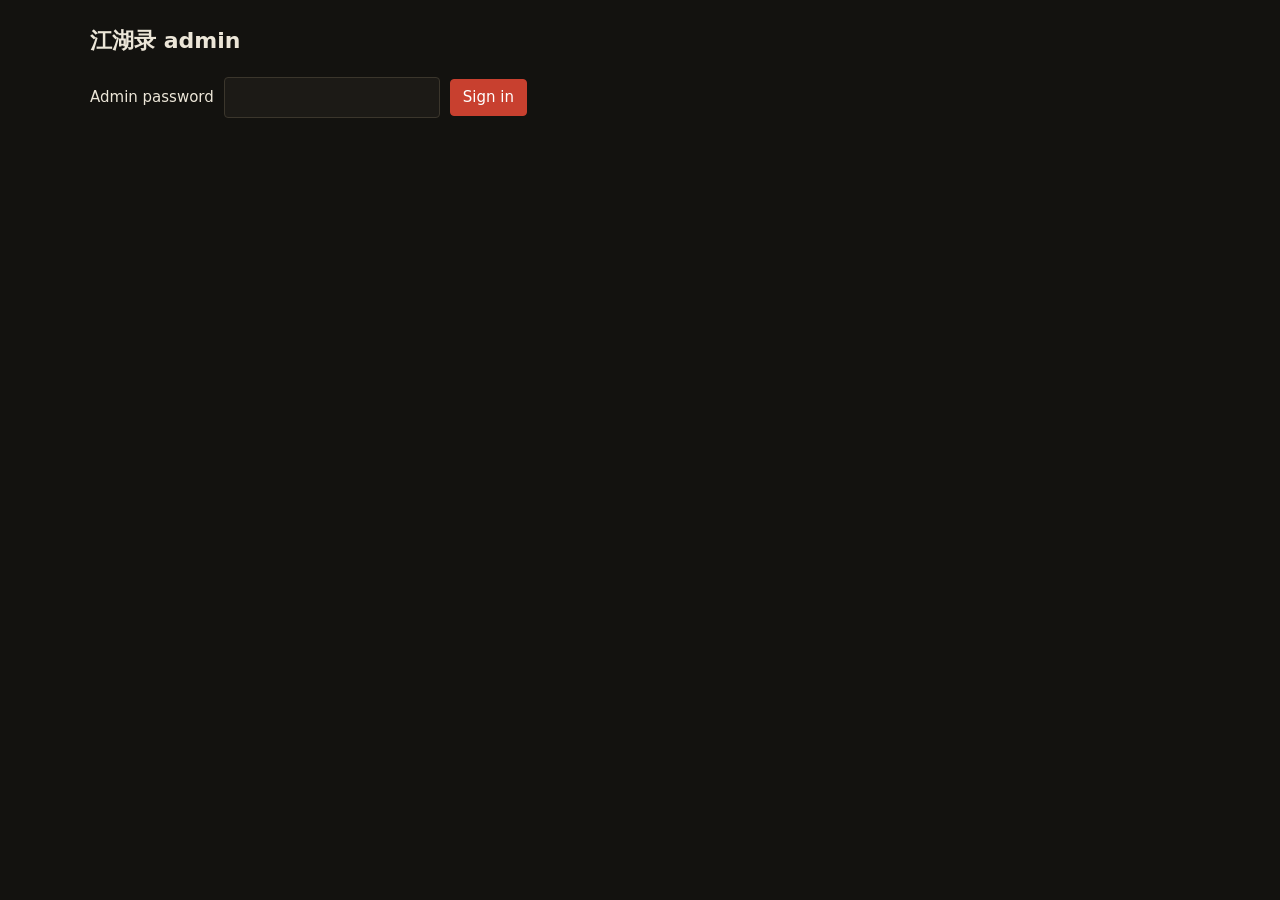
==== static/admin.html @ 05724015 "Instant characters: roll a stranger, shorter scroll, anime portraits, immersive intro - "Roll a stra" ====
<!doctype html>
<html lang="en">
<head>
<meta charset="utf-8">
<meta name="viewport" content="width=device-width, initial-scale=1">
<meta name="robots" content="noindex">
<title>Jianghu Admin</title>
<style>
  :root { color-scheme: dark; --ink: #13120f; --ink-2: #1c1a16; --line: #3b362c; --text: #ece6d8; --dim: #a39b88; --cinnabar: #c8402f; --jade: #6fae93; --gold: #d9b45a; }
  * { box-sizing: border-box; }
  [hidden] { display: none !important; }
  body { margin: 0; background: var(--ink); color: var(--text); font: 15px/1.5 system-ui, -apple-system, "Segoe UI", sans-serif; padding: 24px 16px 64px; }
  main { max-width: 1100px; margin-inline: auto; display: grid; gap: 20px; }
  h1 { margin: 0; font-size: 22px; }
  .bar { display: flex; gap: 10px; flex-wrap: wrap; align-items: center; }
  input, button { font: inherit; color: inherit; }
  input { background: var(--ink-2); border: 1px solid var(--line); border-radius: 4px; padding: 8px 10px; }
  button { background: var(--ink-2); border: 1px solid var(--line); border-radius: 4px; padding: 6px 12px; cursor: pointer; }
  button:hover { border-color: var(--gold); }
  button.danger { border-color: var(--cinnabar); color: #f0a196; }
  button.primary { background: var(--cinnabar); border-color: var(--cinnabar); color: #fff; }
  .filters button[aria-pressed="true"] { border-color: var(--gold); color: var(--gold); }
  .muted { color: var(--dim); font-size: 13px; }
  .err { color: #f0a196; }
  .list { display: grid; gap: 12px; }
  .row { display: grid; grid-template-columns: 72px minmax(0, 1fr) auto; gap: 14px; align-items: start; background: var(--ink-2); border: 1px solid var(--line); border-radius: 6px; padding: 12px; }
  .row.hidden { border-color: var(--cinnabar); }
  .row img, .row .ph { width: 72px; height: 90px; object-fit: cover; border-radius: 4px; background: #ebe1c8; display: block; }
  .row h2 { margin: 0; font-size: 17px; }
  .row h2 small { color: var(--dim); font-weight: 400; font-size: 13px; margin-left: 6px; }
  .pill { display: inline-block; font-size: 12px; padding: 1px 8px; border-radius: 99px; border: 1px solid var(--jade); color: var(--jade); margin-right: 6px; }
  .pill.off { border-color: var(--cinnabar); color: #f0a196; }
  details { margin-top: 6px; font-size: 13.5px; color: var(--dim); }
  details p { margin: 4px 0; overflow-wrap: anywhere; }
  details b { color: var(--text); font-weight: 600; }
  .actions { display: grid; gap: 6px; justify-items: stretch; }
  @media (max-width: 640px) { .row { grid-template-columns: 56px minmax(0, 1fr); } .row img, .row .ph { width: 56px; height: 70px; } .actions { grid-column: 1 / -1; grid-auto-flow: column; } }
</style>
</head>
<body>
<main>
  <div class="bar"><h1>江湖录 admin</h1><span class="muted" id="count"></span></div>

  <form class="bar" id="login">
    <label for="pw">Admin password</label>
    <input id="pw" type="password" autocomplete="current-password">
    <button class="primary" type="submit">Sign in</button>
    <span class="err" id="loginErr"></span>
  </form>

  <section id="panel" hidden>
    <div class="bar" style="justify-content:space-between;margin-bottom:12px">
      <div class="bar filters" id="filters">
        <button type="button" data-f="all" aria-pressed="true">All</button>
        <button type="button" data-f="review">Needs review</button>
        <button type="button" data-f="hidden">Hidden</button>
        <button type="button" data-f="live">Live</button>
      </div>
      <div class="bar">
        <button type="button" id="seed" title="Rolls and releases new characters signed Ray (takes about 10 seconds each)">Add 3 citizens</button>
        <button type="button" id="refresh">Refresh</button>
        <button type="button" id="export">Download backup (JSON)</button>
        <button type="button" id="signout">Sign out</button>
      </div>
    </div>
    <p class="err" id="err" hidden></p>
    <div class="list" id="list"></div>
  </section>
</main>
<script src="/portrait.js"></script>
<script>
(() => {
  const $ = s => document.querySelector(s);
  let pw = "", npcs = [], filter = "all", confirmDelete = null;
  try { pw = sessionStorage.getItem("jianghu-admin") || ""; } catch {}

  async function call(method, path, body) {
    const r = await fetch(path, { method, headers: { authorization: "Bearer " + pw, "content-type": "application/json" }, body: body ? JSON.stringify(body) : undefined });
    const data = await r.json().catch(() => ({}));
    if (!r.ok) throw Object.assign(new Error(data.detail || "Request failed."), { status: r.status });
    return data;
  }

  async function load() {
    try {
      npcs = (await call("GET", "/api/admin/npcs")).npcs;
      $("#login").hidden = true; $("#panel").hidden = false; $("#err").hidden = true;
      render();
    } catch (e) {
      $("#login").hidden = false; $("#panel").hidden = true;
      $("#loginErr").textContent = pw ? e.message : "";
    }
  }

  function render() {
    const shown = npcs.filter(n => filter === "all" || (filter === "live" && !n.hidden) || (filter === "hidden" && n.hidden) || (filter === "review" && n.hidden && n.flag));
    const review = npcs.filter(n => n.hidden && n.flag).length;
    $("#count").textContent = `${npcs.length} NPCs · ${npcs.filter(n => !n.hidden).length} live · ${review} need review`;
    const list = $("#list"); list.textContent = "";
    if (!shown.length) { const p = document.createElement("p"); p.className = "muted"; p.textContent = "Nothing here."; list.append(p); }
    shown.forEach(n => {
      const row = document.createElement("article"); row.className = "row" + (n.hidden ? " hidden" : "");
      const art = n.appearance && Object.keys(n.appearance).length ? window.renderPortrait(n.appearance, n.name || "") : n.svg;
      if (art) { const img = new Image(); img.alt = ""; img.src = "data:image/svg+xml;charset=utf-8," + encodeURIComponent(art); row.append(img); }
      else { const d = document.createElement("div"); d.className = "ph"; row.append(d); }

      const body = document.createElement("div");
      const h = document.createElement("h2"); h.textContent = n.name || "(unnamed)";
      const sm = document.createElement("small"); sm.textContent = n.title || ""; h.append(sm);
      const meta = document.createElement("div"); meta.className = "muted";
      const pill = document.createElement("span"); pill.className = "pill" + (n.hidden ? " off" : ""); pill.textContent = n.hidden ? (n.flag ? "needs review" : "hidden") : "live";
      meta.append(pill, `by ${n.creator_name || "anonymous"} · ${new Date(n.created_at * 1000).toLocaleString()}`);
      if (n.flag) meta.append(` · ${n.flag}`);
      const det = document.createElement("details");
      const sum = document.createElement("summary"); sum.textContent = "Full scroll"; det.append(sum);
      [["Sect", n.sect], ["Found at", n.location], ["Signature move", n.art], ["Quirks", (n.traits || []).join(" / ")], ["Speech", n.speech], ["Goal", n.goal], ["Knowledge", n.knowledge], ["Greeting", n.greeting], ["Secret", n.secret]].forEach(([k, v]) => {
        if (!v) return; const p = document.createElement("p"); const b = document.createElement("b"); b.textContent = k + ": "; p.append(b, String(v)); det.append(p);
      });
      body.append(h, meta, det);

      const act = document.createElement("div"); act.className = "actions";
      const vis = document.createElement("button"); vis.type = "button";
      vis.textContent = n.hidden ? (n.flag ? "Approve" : "Restore") : "Hide";
      vis.onclick = () => act_(() => call("POST", `/api/admin/npcs/${n.id}/visibility`, { hidden: !n.hidden, flag: n.hidden ? "" : "Hidden by admin" }));
      const del = document.createElement("button"); del.type = "button"; del.className = "danger";
      del.textContent = confirmDelete === n.id ? "Confirm delete" : "Delete";
      del.onclick = () => {
        if (confirmDelete !== n.id) { confirmDelete = n.id; render(); return; }
        confirmDelete = null; act_(() => call("DELETE", `/api/admin/npcs/${n.id}`));
      };
      act.append(vis, del);
      row.append(body, act);
      list.append(row);
    });
  }

  async function act_(fn) {
    try { await fn(); await load(); }
    catch (e) { $("#err").hidden = false; $("#err").textContent = e.message; }
  }

  $("#login").addEventListener("submit", e => {
    e.preventDefault(); pw = $("#pw").value;
    try { sessionStorage.setItem("jianghu-admin", pw); } catch {}
    load();
  });
  $("#signout").onclick = () => { pw = ""; try { sessionStorage.removeItem("jianghu-admin"); } catch {} load(); };
  $("#refresh").onclick = load;
  $("#seed").onclick = async () => {
    const b = $("#seed"); b.disabled = true; const label = b.textContent; b.textContent = "Rolling… (up to a minute)";
    try {
      const r = await call("POST", "/api/admin/seed", { count: 3 });
      $("#err").hidden = false; $("#err").style.color = "var(--jade)";
      $("#err").textContent = `Added ${r.created.length}: ${r.created.join(", ") || "none"}.` + (r.notes.length ? ` Skipped: ${r.notes.join("; ")}` : "");
      await load();
    } catch (e) { $("#err").hidden = false; $("#err").style.color = ""; $("#err").textContent = e.message; }
    finally { b.disabled = false; b.textContent = label; }
  };
  $("#filters").addEventListener("click", e => {
    const b = e.target.closest("button"); if (!b) return;
    filter = b.dataset.f; confirmDelete = null;
    document.querySelectorAll("#filters button").forEach(x => x.setAttribute("aria-pressed", x === b));
    render();
  });
  $("#export").onclick = async () => {
    try {
      const data = await call("GET", "/api/admin/export");
      const a = document.createElement("a");
      a.href = URL.createObjectURL(new Blob([JSON.stringify(data, null, 2)], { type: "application/json" }));
      a.download = `jianghu-npcs-${new Date().toISOString().slice(0, 10)}.json`; a.click();
      setTimeout(() => URL.revokeObjectURL(a.href), 1000);
    } catch (e) { $("#err").hidden = false; $("#err").textContent = e.message; }
  };
  load();
})();
</script>
</body>
</html>
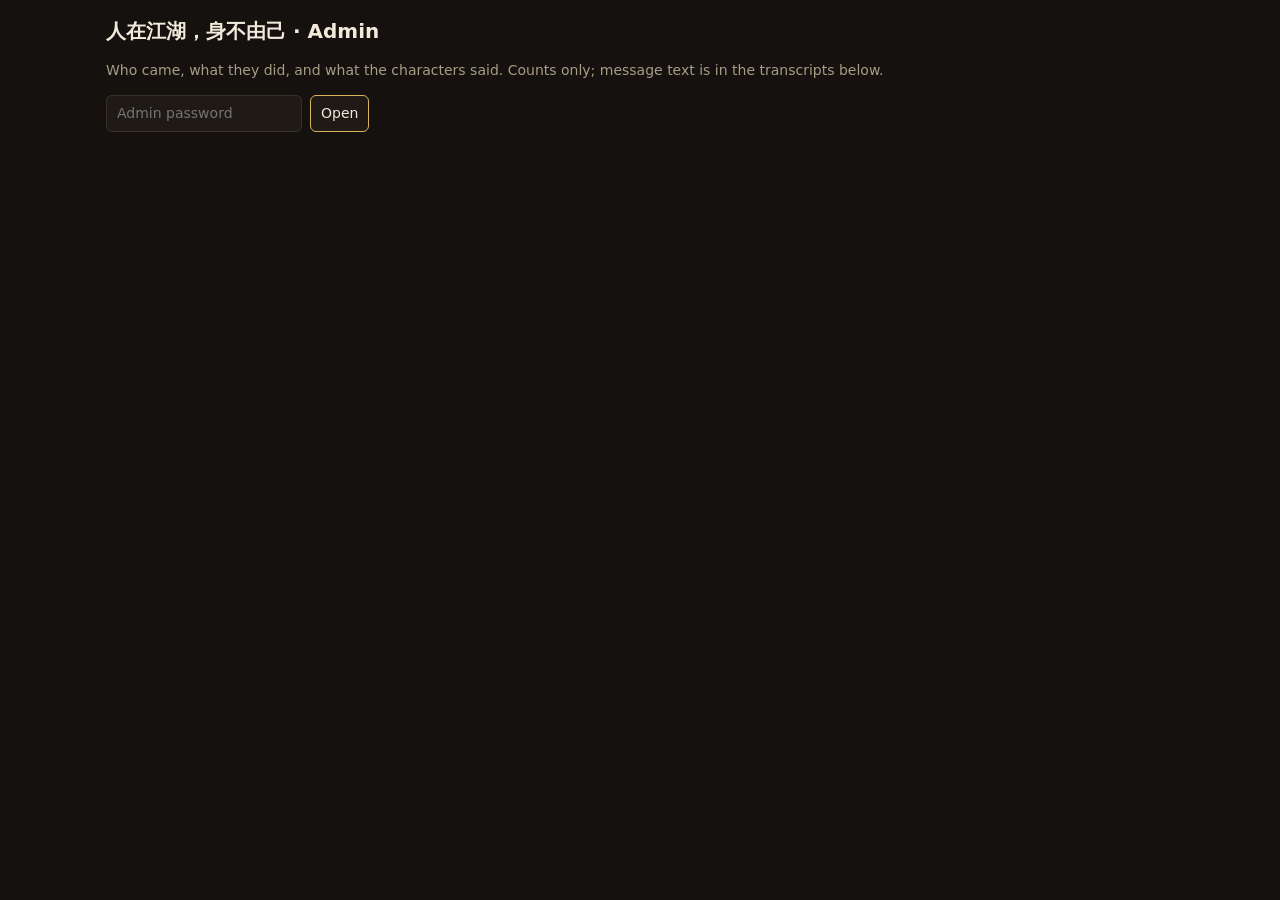
==== commit a61bb3db: "Navigation, visitor analytics with an admin page, an evaluation of the characters, and a phone audit" ====
--- a/static/admin.html
+++ b/static/admin.html
@@ -4,175 +4,86 @@
 <meta charset="utf-8">
 <meta name="viewport" content="width=device-width, initial-scale=1">
 <meta name="robots" content="noindex">
-<title>Jianghu Admin</title>
+<title>Admin · 人在江湖，身不由己</title>
 <style>
-  :root { color-scheme: dark; --ink: #13120f; --ink-2: #1c1a16; --line: #3b362c; --text: #ece6d8; --dim: #a39b88; --cinnabar: #c8402f; --jade: #6fae93; --gold: #d9b45a; }
+  :root { color-scheme: dark; --bg: #14110e; --card: #1f1a15; --line: #3a3126; --text: #f1eadb; --dim: #a79c86; --gold: #d8b45a; --jade: #6fae93; --red: #e0705a; }
   * { box-sizing: border-box; }
-  [hidden] { display: none !important; }
-  body { margin: 0; background: var(--ink); color: var(--text); font: 15px/1.5 system-ui, -apple-system, "Segoe UI", sans-serif; padding: 24px 16px 64px; }
-  main { max-width: 1100px; margin-inline: auto; display: grid; gap: 20px; }
-  h1 { margin: 0; font-size: 22px; }
-  .bar { display: flex; gap: 10px; flex-wrap: wrap; align-items: center; }
-  input, button { font: inherit; color: inherit; }
-  input { background: var(--ink-2); border: 1px solid var(--line); border-radius: 4px; padding: 8px 10px; }
-  button { background: var(--ink-2); border: 1px solid var(--line); border-radius: 4px; padding: 6px 12px; cursor: pointer; }
-  button:hover { border-color: var(--gold); }
-  button.danger { border-color: var(--cinnabar); color: #f0a196; }
-  button.primary { background: var(--cinnabar); border-color: var(--cinnabar); color: #fff; }
-  .filters button[aria-pressed="true"] { border-color: var(--gold); color: var(--gold); }
-  .muted { color: var(--dim); font-size: 13px; }
-  .err { color: #f0a196; }
-  .list { display: grid; gap: 12px; }
-  .row { display: grid; grid-template-columns: 72px minmax(0, 1fr) auto; gap: 14px; align-items: start; background: var(--ink-2); border: 1px solid var(--line); border-radius: 6px; padding: 12px; }
-  .row.hidden { border-color: var(--cinnabar); }
-  .row img, .row .ph { width: 72px; height: 90px; object-fit: cover; border-radius: 4px; background: #ebe1c8; display: block; }
-  .row h2 { margin: 0; font-size: 17px; }
-  .row h2 small { color: var(--dim); font-weight: 400; font-size: 13px; margin-left: 6px; }
-  .pill { display: inline-block; font-size: 12px; padding: 1px 8px; border-radius: 99px; border: 1px solid var(--jade); color: var(--jade); margin-right: 6px; }
-  .pill.off { border-color: var(--cinnabar); color: #f0a196; }
-  details { margin-top: 6px; font-size: 13.5px; color: var(--dim); }
-  details p { margin: 4px 0; overflow-wrap: anywhere; }
-  details b { color: var(--text); font-weight: 600; }
-  .actions { display: grid; gap: 6px; justify-items: stretch; }
-  @media (max-width: 640px) { .row { grid-template-columns: 56px minmax(0, 1fr); } .row img, .row .ph { width: 56px; height: 70px; } .actions { grid-column: 1 / -1; grid-auto-flow: column; } }
+  body { margin: 0; background: var(--bg); color: var(--text); font: 14px/1.5 system-ui, sans-serif; padding: 16px; max-width: 1100px; margin-inline: auto; }
+  h1 { font-size: 20px; margin: 0 0 4px; } h2 { font-size: 15px; margin: 22px 0 8px; color: var(--gold); }
+  .dim { color: var(--dim); }
+  form, .row { display: flex; gap: 8px; flex-wrap: wrap; align-items: center; margin: 10px 0; }
+  input, select, button { font: inherit; padding: 7px 10px; border-radius: 6px; border: 1px solid var(--line); background: var(--card); color: var(--text); }
+  button { cursor: pointer; border-color: var(--gold); }
+  .cards { display: grid; grid-template-columns: repeat(auto-fit, minmax(150px, 1fr)); gap: 8px; }
+  .card { background: var(--card); border: 1px solid var(--line); border-radius: 8px; padding: 10px 12px; }
+  .card b { display: block; font-size: 24px; } .card span { color: var(--dim); font-size: 12px; }
+  table { width: 100%; border-collapse: collapse; background: var(--card); border-radius: 8px; overflow: hidden; }
+  th, td { text-align: left; padding: 6px 10px; border-bottom: 1px solid var(--line); font-size: 13px; vertical-align: top; }
+  th { color: var(--dim); font-weight: 600; } .scroll { overflow-x: auto; }
+  .bar { height: 8px; background: var(--gold); border-radius: 4px; min-width: 2px; }
+  .talk { background: var(--card); border: 1px solid var(--line); border-radius: 8px; margin: 8px 0; }
+  .talk summary { cursor: pointer; padding: 8px 12px; } .talk .turns { padding: 4px 12px 12px; display: grid; gap: 8px; }
+  .msg { padding: 6px 10px; border-radius: 6px; white-space: pre-wrap; } .msg.user { background: #2c2418; } .msg.assistant { background: #1a2320; }
+  .up { color: var(--jade); } .down { color: var(--red); }
+  #err { color: var(--red); }
 </style>
 </head>
 <body>
-<main>
-  <div class="bar"><h1>江湖录 admin</h1><span class="muted" id="count"></span></div>
-
-  <form class="bar" id="login">
-    <label for="pw">Admin password</label>
-    <input id="pw" type="password" autocomplete="current-password">
-    <button class="primary" type="submit">Sign in</button>
-    <span class="err" id="loginErr"></span>
-  </form>
-
-  <section id="panel" hidden>
-    <div class="bar" style="justify-content:space-between;margin-bottom:12px">
-      <div class="bar filters" id="filters">
-        <button type="button" data-f="all" aria-pressed="true">All</button>
-        <button type="button" data-f="review">Needs review</button>
-        <button type="button" data-f="hidden">Hidden</button>
-        <button type="button" data-f="live">Live</button>
-      </div>
-      <div class="bar">
-        <button type="button" id="seed" title="Rolls and releases new characters signed Ray (takes about 10 seconds each)">Add 3 citizens</button>
-        <button type="button" id="refresh">Refresh</button>
-        <button type="button" id="export">Download backup (JSON)</button>
-        <button type="button" id="signout">Sign out</button>
-      </div>
-    </div>
-    <p class="err" id="err" hidden></p>
-    <div class="list" id="list"></div>
-  </section>
-</main>
-<script src="/portrait.js"></script>
+<h1>人在江湖，身不由己 · Admin</h1>
+<p class="dim">Who came, what they did, and what the characters said. Counts only; message text is in the transcripts below.</p>
+<form id="login"><input id="pw" type="password" placeholder="Admin password" autocomplete="current-password"><button>Open</button> <span id="err"></span></form>
+<div id="app" hidden>
+  <div class="row"><label>Last <select id="days"><option>1</option><option>7</option><option selected>14</option><option>90</option></select> days</label><button id="reload" type="button">Refresh</button></div>
+  <div class="cards" id="cards"></div>
+  <h2>Funnel (distinct visitors)</h2><div class="scroll"><table id="funnel"></table></div>
+  <h2>Endings and deaths</h2><div class="scroll"><table id="endings"></table></div>
+  <h2>People: how each character performs</h2><div class="scroll"><table id="people"></table></div>
+  <h2>Clues found</h2><div class="scroll"><table id="clues"></table></div>
+  <h2>By day (UTC)</h2><div class="scroll"><table id="daily"></table></div>
+  <h2>Conversations</h2>
+  <div class="row"><label><input id="onlyDown" type="checkbox"> only replies that got 👎</label><button id="loadTalks" type="button">Load</button></div>
+  <div id="talks"></div>
+</div>
 <script>
-(() => {
   const $ = s => document.querySelector(s);
-  let pw = "", npcs = [], filter = "all", confirmDelete = null;
-  try { pw = sessionStorage.getItem("jianghu-admin") || ""; } catch {}
-
-  async function call(method, path, body) {
-    const r = await fetch(path, { method, headers: { authorization: "Bearer " + pw, "content-type": "application/json" }, body: body ? JSON.stringify(body) : undefined });
-    const data = await r.json().catch(() => ({}));
-    if (!r.ok) throw Object.assign(new Error(data.detail || "Request failed."), { status: r.status });
-    return data;
+  const esc = t => String(t ?? "").replace(/[&<>]/g, c => ({ "&": "&amp;", "<": "&lt;", ">": "&gt;" }[c]));
+  let pw = "";
+  try { pw = sessionStorage.getItem("pw") || ""; } catch { /* private window */ }
+  async function get(path) {
+    const r = await fetch(path, { headers: { authorization: "Bearer " + pw } });
+    if (!r.ok) throw new Error(r.status === 401 ? "Wrong password." : r.status === 404 ? "Admin is switched off: set ADMIN_PASSWORD on the server." : "Error " + r.status);
+    return r.json();
   }
-
+  const table = (el, head, rows) => { el.innerHTML = "<tr>" + head.map(h => `<th>${h}</th>`).join("") + "</tr>" + rows.map(r => "<tr>" + r.map(c => `<td>${c}</td>`).join("") + "</tr>").join(""); };
   async function load() {
-    try {
-      npcs = (await call("GET", "/api/admin/npcs")).npcs;
-      $("#login").hidden = true; $("#panel").hidden = false; $("#err").hidden = true;
-      render();
-    } catch (e) {
-      $("#login").hidden = false; $("#panel").hidden = true;
-      $("#loginErr").textContent = pw ? e.message : "";
-    }
+    const s = await get("/api/admin/stats?days=" + $("#days").value);
+    $("#cards").innerHTML = [["Visitors", s.visitors], ["Page loads", s.page_loads], ["Nights started", s.nights_started], ["Finished", s.nights_finished], ["Left unfinished", s.nights_abandoned],
+      ["Minutes to finish (avg)", s.avg_minutes_to_finish ?? "–"], ["Player messages", s.ai.player_messages], ["Asked Ray", s.ai.ray_questions], ["AI errors", s.ai.errors],
+      ["👍 / 👎", `${s.feedback.up} / ${s.feedback.down}`]].map(([k, v]) => `<div class="card"><b>${v}</b><span>${k}</span></div>`).join("");
+    const top = Math.max(1, ...s.funnel.map(f => f.visitors));
+    table($("#funnel"), ["Step", "Visitors", ""], s.funnel.map(f => [f.step, f.visitors, `<div class="bar" style="width:${Math.round(f.visitors / top * 100)}%"></div>`]));
+    const names = { dead: "Died", tunnel: "Escaped by the tunnel", kill: "Killed the keeper" };
+    table($("#endings"), ["Ending", "Count"], [...Object.entries(s.endings).map(([k, v]) => [names[k] || k, v]), ...Object.entries(s.death_causes).map(([k, v]) => ["&nbsp;&nbsp;died: " + k, v])]);
+    table($("#people"), ["Person", "Talks started", "Messages", "Clues told", "Avg trust change", "Fatal to her", "👍", "👎"],
+      Object.values(s.people).map(p => [esc(p.name), p.talks, p.messages, p.clues_told, p.avg_trust_change, p.killed_her, `<span class="up">${p.up}</span>`, `<span class="down">${p.down}</span>`]));
+    table($("#clues"), ["Clue", "Times told"], Object.entries(s.clues).sort((a, b) => b[1] - a[1]).map(([k, v]) => [esc(k), v]));
+    table($("#daily"), ["Date", "Page loads", "Nights started", "Endings", "Messages"], s.daily.map(d => [d.date, d.visits, d.starts, d.endings, d.messages]));
   }
-
-  function render() {
-    const shown = npcs.filter(n => filter === "all" || (filter === "live" && !n.hidden) || (filter === "hidden" && n.hidden) || (filter === "review" && n.hidden && n.flag));
-    const review = npcs.filter(n => n.hidden && n.flag).length;
-    $("#count").textContent = `${npcs.length} NPCs · ${npcs.filter(n => !n.hidden).length} live · ${review} need review`;
-    const list = $("#list"); list.textContent = "";
-    if (!shown.length) { const p = document.createElement("p"); p.className = "muted"; p.textContent = "Nothing here."; list.append(p); }
-    shown.forEach(n => {
-      const row = document.createElement("article"); row.className = "row" + (n.hidden ? " hidden" : "");
-      const art = n.appearance && Object.keys(n.appearance).length ? window.renderPortrait(n.appearance, n.name || "") : n.svg;
-      if (art) { const img = new Image(); img.alt = ""; img.src = "data:image/svg+xml;charset=utf-8," + encodeURIComponent(art); row.append(img); }
-      else { const d = document.createElement("div"); d.className = "ph"; row.append(d); }
-
-      const body = document.createElement("div");
-      const h = document.createElement("h2"); h.textContent = n.name || "(unnamed)";
-      const sm = document.createElement("small"); sm.textContent = n.title || ""; h.append(sm);
-      const meta = document.createElement("div"); meta.className = "muted";
-      const pill = document.createElement("span"); pill.className = "pill" + (n.hidden ? " off" : ""); pill.textContent = n.hidden ? (n.flag ? "needs review" : "hidden") : "live";
-      meta.append(pill, `by ${n.creator_name || "anonymous"} · ${new Date(n.created_at * 1000).toLocaleString()}`);
-      if (n.flag) meta.append(` · ${n.flag}`);
-      const det = document.createElement("details");
-      const sum = document.createElement("summary"); sum.textContent = "Full scroll"; det.append(sum);
-      [["Sect", n.sect], ["Found at", n.location], ["Signature move", n.art], ["Quirks", (n.traits || []).join(" / ")], ["Speech", n.speech], ["Goal", n.goal], ["Knowledge", n.knowledge], ["Greeting", n.greeting], ["Secret", n.secret]].forEach(([k, v]) => {
-        if (!v) return; const p = document.createElement("p"); const b = document.createElement("b"); b.textContent = k + ": "; p.append(b, String(v)); det.append(p);
-      });
-      body.append(h, meta, det);
-
-      const act = document.createElement("div"); act.className = "actions";
-      const vis = document.createElement("button"); vis.type = "button";
-      vis.textContent = n.hidden ? (n.flag ? "Approve" : "Restore") : "Hide";
-      vis.onclick = () => act_(() => call("POST", `/api/admin/npcs/${n.id}/visibility`, { hidden: !n.hidden, flag: n.hidden ? "" : "Hidden by admin" }));
-      const del = document.createElement("button"); del.type = "button"; del.className = "danger";
-      del.textContent = confirmDelete === n.id ? "Confirm delete" : "Delete";
-      del.onclick = () => {
-        if (confirmDelete !== n.id) { confirmDelete = n.id; render(); return; }
-        confirmDelete = null; act_(() => call("DELETE", `/api/admin/npcs/${n.id}`));
-      };
-      act.append(vis, del);
-      row.append(body, act);
-      list.append(row);
-    });
+  async function loadTalks() {
+    const d = await get("/api/admin/transcripts?limit=60&only_down=" + $("#onlyDown").checked);
+    $("#talks").innerHTML = d.talks.map(t => `<details class="talk"><summary><b>${esc(t.npc)}</b> · visitor ${t.visitor} · trust ${t.trust} · ${t.updated}${t.archived ? " · finished/left" : " · live"} · ${t.turns.length} lines</summary><div class="turns">` +
+      t.turns.map(m => `<div class="msg ${m.role}">${esc(m.content)}${m.rating ? ` <span class="${m.rating}">${m.rating === "up" ? "👍" : "👎"}</span>` : ""}</div>`).join("") + "</div></details>").join("") || '<p class="dim">Nothing yet.</p>';
   }
-
-  async function act_(fn) {
-    try { await fn(); await load(); }
-    catch (e) { $("#err").hidden = false; $("#err").textContent = e.message; }
+  async function open() {
+    $("#err").textContent = "";
+    try { await load(); await loadTalks(); $("#login").hidden = true; $("#app").hidden = false; try { sessionStorage.setItem("pw", pw); } catch { /* private window */ } }
+    catch (e) { $("#err").textContent = e.message; }
   }
-
-  $("#login").addEventListener("submit", e => {
-    e.preventDefault(); pw = $("#pw").value;
-    try { sessionStorage.setItem("jianghu-admin", pw); } catch {}
-    load();
-  });
-  $("#signout").onclick = () => { pw = ""; try { sessionStorage.removeItem("jianghu-admin"); } catch {} load(); };
-  $("#refresh").onclick = load;
-  $("#seed").onclick = async () => {
-    const b = $("#seed"); b.disabled = true; const label = b.textContent; b.textContent = "Rolling… (up to a minute)";
-    try {
-      const r = await call("POST", "/api/admin/seed", { count: 3 });
-      $("#err").hidden = false; $("#err").style.color = "var(--jade)";
-      $("#err").textContent = `Added ${r.created.length}: ${r.created.join(", ") || "none"}.` + (r.notes.length ? ` Skipped: ${r.notes.join("; ")}` : "");
-      await load();
-    } catch (e) { $("#err").hidden = false; $("#err").style.color = ""; $("#err").textContent = e.message; }
-    finally { b.disabled = false; b.textContent = label; }
-  };
-  $("#filters").addEventListener("click", e => {
-    const b = e.target.closest("button"); if (!b) return;
-    filter = b.dataset.f; confirmDelete = null;
-    document.querySelectorAll("#filters button").forEach(x => x.setAttribute("aria-pressed", x === b));
-    render();
-  });
-  $("#export").onclick = async () => {
-    try {
-      const data = await call("GET", "/api/admin/export");
-      const a = document.createElement("a");
-      a.href = URL.createObjectURL(new Blob([JSON.stringify(data, null, 2)], { type: "application/json" }));
-      a.download = `jianghu-npcs-${new Date().toISOString().slice(0, 10)}.json`; a.click();
-      setTimeout(() => URL.revokeObjectURL(a.href), 1000);
-    } catch (e) { $("#err").hidden = false; $("#err").textContent = e.message; }
-  };
-  load();
-})();
+  $("#login").addEventListener("submit", e => { e.preventDefault(); pw = $("#pw").value; open(); });
+  $("#reload").addEventListener("click", () => load().catch(e => alert(e.message)));
+  $("#loadTalks").addEventListener("click", () => loadTalks().catch(e => alert(e.message)));
+  $("#days").addEventListener("change", () => load().catch(e => alert(e.message)));
+  if (pw) open();
 </script>
 </body>
 </html>
